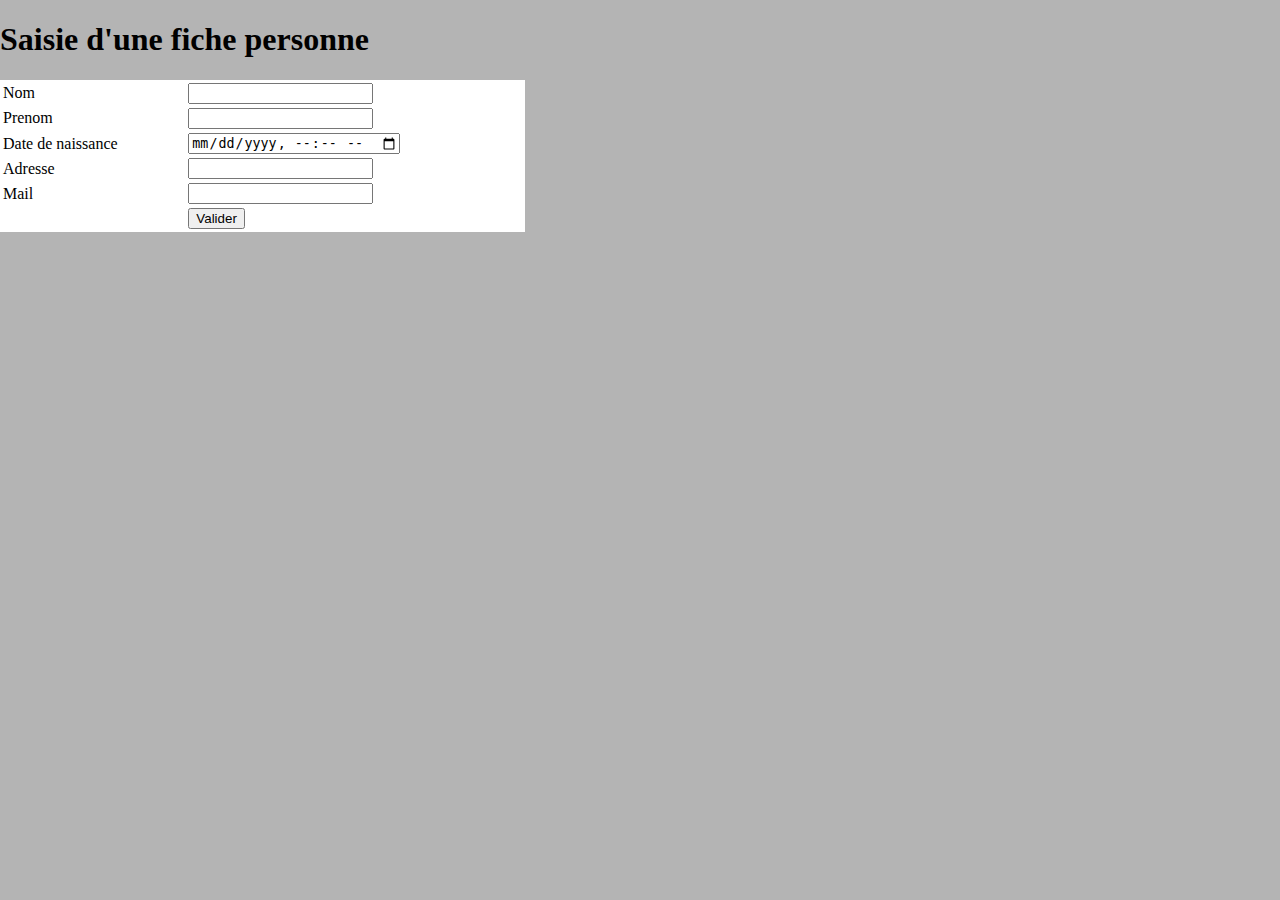
==== index.html @ 81a8a5d0 "Add files via upload" ====
<!DOCTYPE html>
<html lang="fr">
  <head>

    <meta charset="utf-8">
    <meta http-equiv="x-ua-compatible" content="ie=edge">
    <title> index des tp </title>

<link rel="stylesheet" href="formulaire.css"/>
<script type="text/javascript" src="error.js"></script>
</head>

<body>

<h1>Saisie d'une fiche personne</h1>
<table width=41%>
          <p>
          <td>  <LABEL FOR="NOM"> Nom </LABEL> </td>
          <td>  <INPUT TYPE="TEXT"   ID="NOM"> </td>
            </p>
          </tr>
          <tr>
            <p>
              <td> <LABEL FOR="PRENOM"> Prenom </LABEL> </td>
            <td>  <INPUT TYPE="TEXT"   ID="PRENOM"> </td>

              </p>
            </tr>

            <tr>
              <p>

              <td>  <LABEL FOR="Date_de_naissance"> Date de naissance </LABEL>  </td>
                <td>  <INPUT TYPE="datetime-local"   ID="Date de naissance" placeholder="jj/mm/aaaa"> </td>
                </p>
              </tr>

              <tr>
                <p>

                <td>  <LABEL FOR="Adresse"> Adresse </LABEL>  </td>
                  <td>  <INPUT TYPE="TEXT"   ID="Adresse"> </td>
                  </p>
                </tr>

                <tr>
                  <p>

                  <td>  <LABEL FOR="Mail"> Mail </LABEL>  </td>
                    <td>  <INPUT TYPE="TEXT"   ID="Mail"> </td>
                    </p>
                  </tr>

                   <tr>
                     <p>
                       <td> </td>
                      <td> <button TYPE="submit" ID="valider"> Valider </button> </td>
                     </p>
                   </tr>
                 </table>



  	 <div id="error" hidden></div>
     <div id="result" hidden></div>

  	 </body>
  </html>
---- formulaire.css ----
body{
  width: 100%;
  margin:  auto;
  background-color: rgb(180,180,180);
}
table{
  background-color: rgb(255,255,255);
}
#error {
    background-color: pink;
}
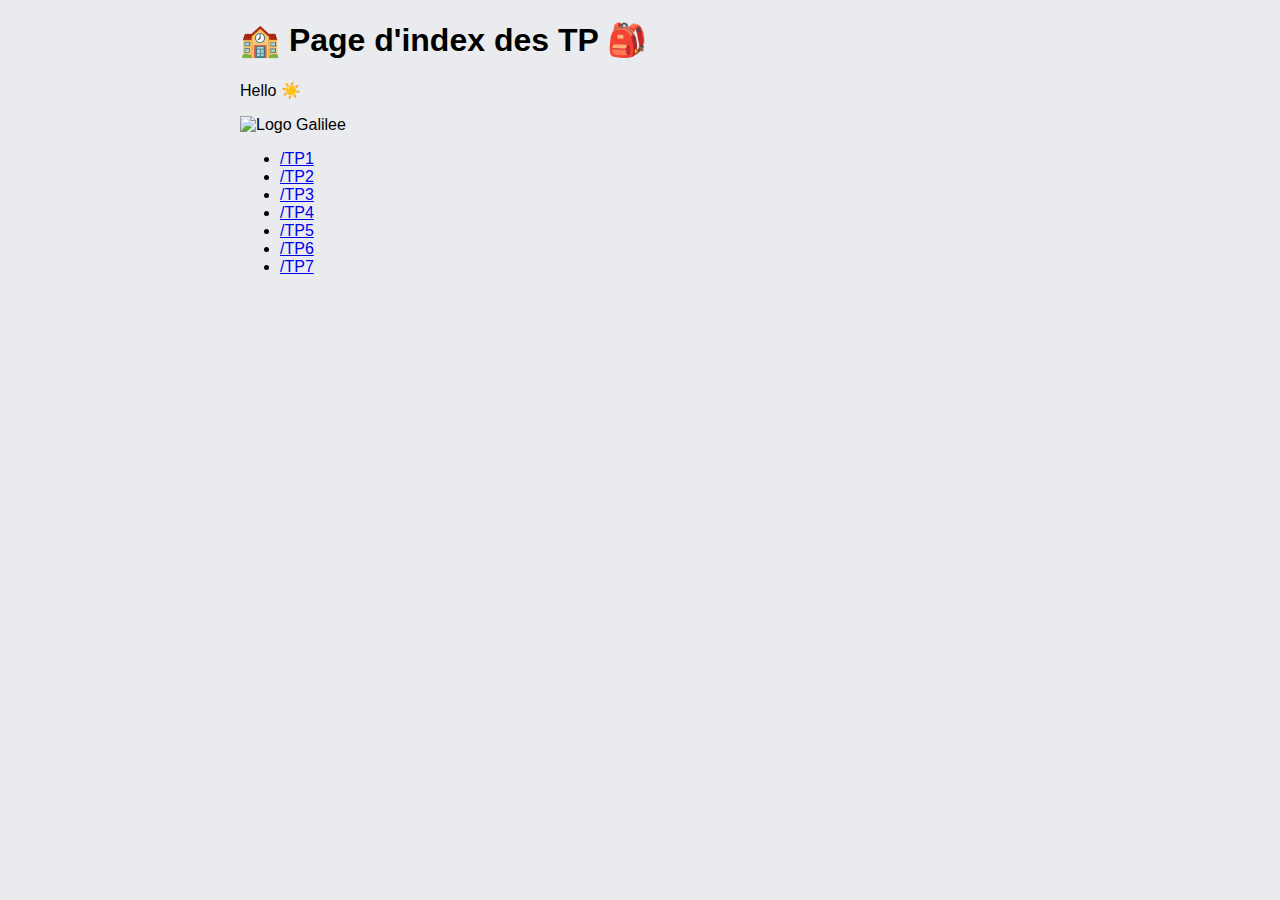
==== commit 7dc58d20: "Update index.html" ====
--- a/index.html
+++ b/index.html
@@ -1,68 +1,57 @@
-<!DOCTYPE html>
-<html lang="fr">
-  <head>
+<!doctype html>
+<html>
+    <head>
+        <meta charset="utf-8">
+        <meta http-equiv="x-ua-compatible" content="ie=edge">
+        <title>🏫 Index des TP</title>
+        <meta name="description" content="">
+        <meta name="viewport" content="width=device-width, initial-scale=1">
 
-    <meta charset="utf-8">
-    <meta http-equiv="x-ua-compatible" content="ie=edge">
-    <title> index des tp </title>
+        <link rel="apple-touch-icon" href="apple-touch-icon.png">
+        <!-- Place favicon.ico in the root directory -->
 
-<link rel="stylesheet" href="formulaire.css"/>
-<script type="text/javascript" src="error.js"></script>
-</head>
-
-<body>
-
-<h1>Saisie d'une fiche personne</h1>
-<table width=41%>
-          <p>
-          <td>  <LABEL FOR="NOM"> Nom </LABEL> </td>
-          <td>  <INPUT TYPE="TEXT"   ID="NOM"> </td>
-            </p>
-          </tr>
-          <tr>
-            <p>
-              <td> <LABEL FOR="PRENOM"> Prenom </LABEL> </td>
-            <td>  <INPUT TYPE="TEXT"   ID="PRENOM"> </td>
-
-              </p>
-            </tr>
-
-            <tr>
-              <p>
-
-              <td>  <LABEL FOR="Date_de_naissance"> Date de naissance </LABEL>  </td>
-                <td>  <INPUT TYPE="datetime-local"   ID="Date de naissance" placeholder="jj/mm/aaaa"> </td>
-                </p>
-              </tr>
-
-              <tr>
-                <p>
-
-                <td>  <LABEL FOR="Adresse"> Adresse </LABEL>  </td>
-                  <td>  <INPUT TYPE="TEXT"   ID="Adresse"> </td>
-                  </p>
-                </tr>
-
-                <tr>
-                  <p>
-
-                  <td>  <LABEL FOR="Mail"> Mail </LABEL>  </td>
-                    <td>  <INPUT TYPE="TEXT"   ID="Mail"> </td>
-                    </p>
-                  </tr>
-
-                   <tr>
-                     <p>
-                       <td> </td>
-                      <td> <button TYPE="submit" ID="valider"> Valider </button> </td>
-                     </p>
-                   </tr>
-                 </table>
-
-
-
-  	 <div id="error" hidden></div>
-     <div id="result" hidden></div>
-
-  	 </body>
-  </html>
+        <style>
+          body{
+              background-color: #e9ebee;              
+              font-family: system, -apple-system, ".SFNSText-Regular", "San Francisco", "Roboto", "Segoe UI", "Helvetica Neue", "Lucida Grande", sans-serif;
+              font-size: 16px;
+              margin: 0 auto;
+              max-width: 800px;              
+          }
+        </style>
+        
+        <!-- Code à dé-commenter si besoin de fichier CSS ou JS -->
+        <!--<link rel="stylesheet" href="style.css">-->
+        <!--<script src="main.js"></script>-->
+    </head>
+    <body>        
+        <h1>🏫 Page d'index des TP 🎒</h1>
+        <!-- Add your site or application content here -->
+        <p>Hello ☀️️</p>
+        <img src="galilee.png" alt="Logo Galilee"/>
+      
+      <ul>
+        <li>
+          <a href="tp1/index.html">/TP1</a>
+        </li>
+        <li>
+          <a href="tp2/index.html">/TP2</a>
+        </li>
+        <li>
+          <a href="tp3/index.html">/TP3</a>
+        </li>
+        <li>
+          <a href="tp4/index.html">/TP4</a>
+        </li>
+        <li>
+          <a href="tp5/index.html">/TP5</a>
+        </li>
+        <li>
+          <a href="tp6/index.html">/TP6</a>
+        </li>
+        <li>
+          <a href="tp7/index.html">/TP7</a>
+        </li>
+      </ul>
+    </body>
+</html>
